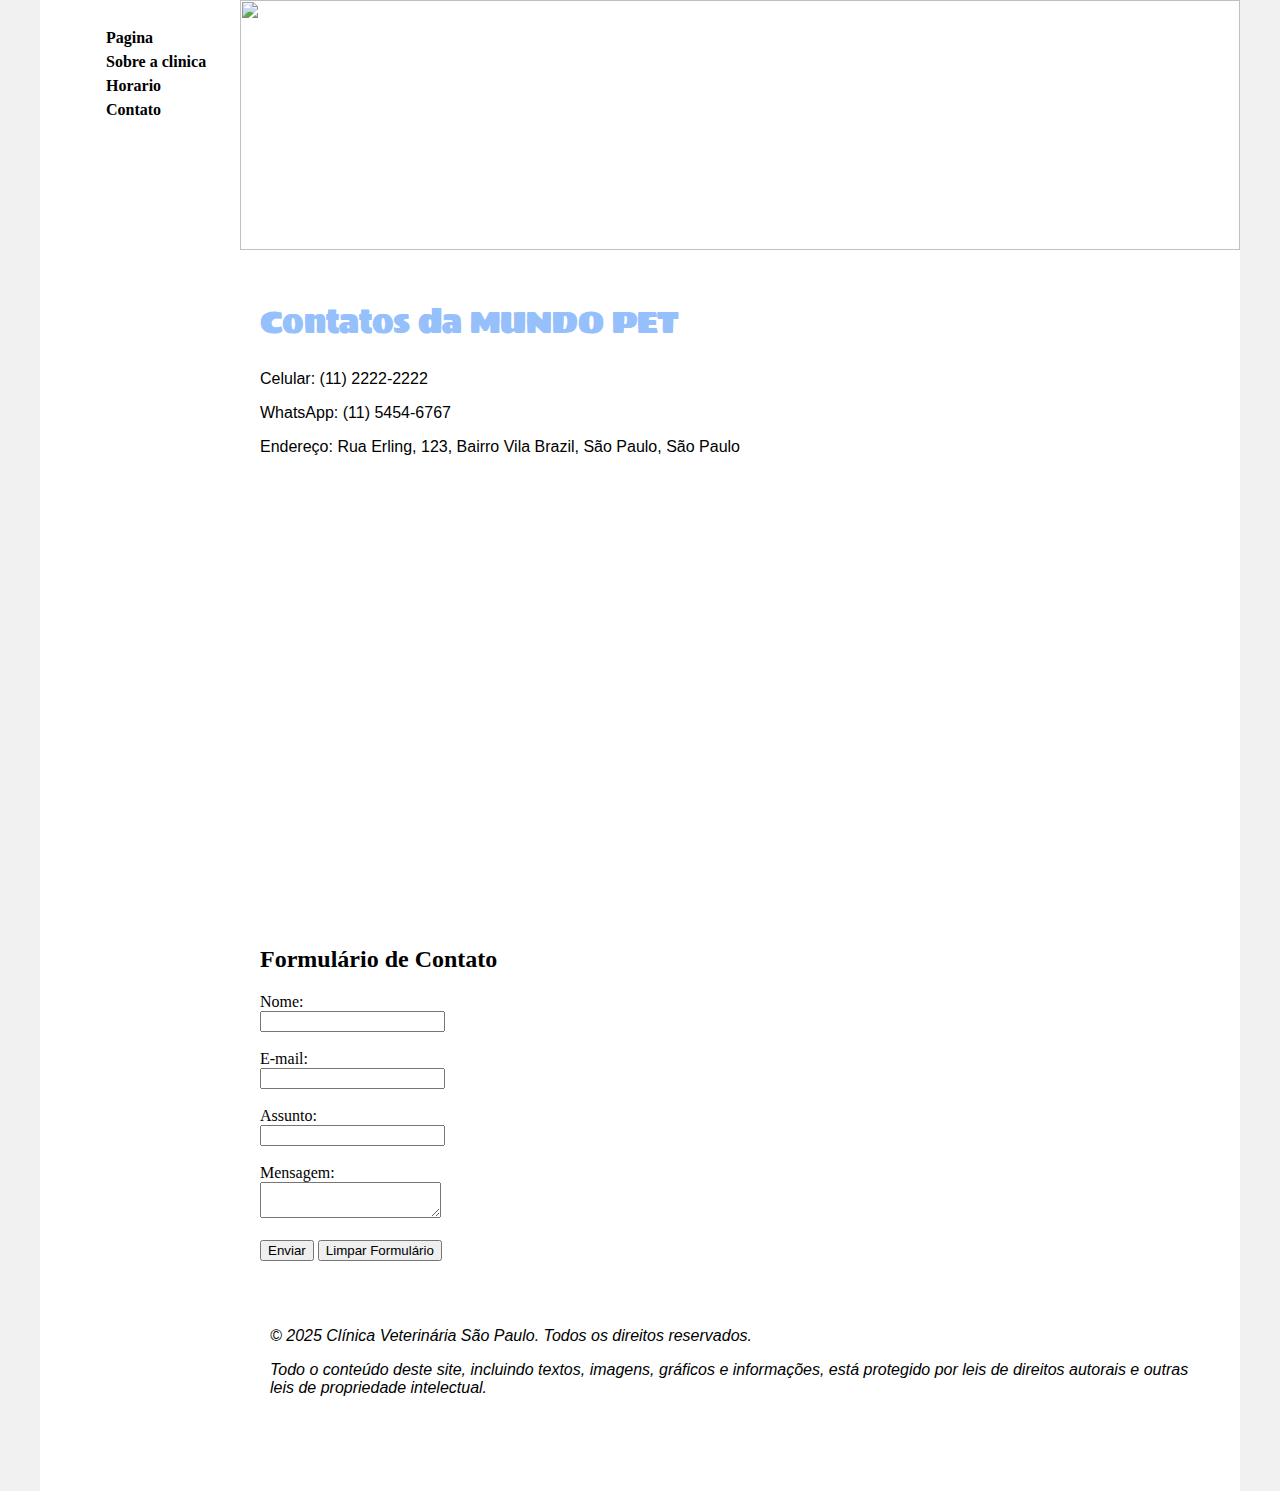
==== contato.html @ a218e6a6 "Add files via upload" ====
<!DOCTYPE html>
<html lang="en">
<head>
    <meta charset="UTF-8">
    <meta http-equiv="X-UA-Compatible" content="IE=edge">
    <meta name="viewport" content="width=device-width, initial-scale=1.0">
    <title>Sobre a clinica</title>
    <link rel="stylesheet" href="base.css">
    <link rel="preconnect" href="https://fonts.googleapis.com">
    <link rel="preconnect" href="https://fonts.gstatic.com" crossorigin>
    <link href="https://fonts.googleapis.com/css2?family=Sigmar&display=swap" rel="stylesheet" />
</head>
<body>
    <div class="wrapper">
        <div class="menu">
            <!-- Aqui vai o seu menu -->
            <ul>
                <li><a href="index.html">Pagina</a></li>
                <li><a href="sobre-a-clinica.html">Sobre a clinica</a></li>
                <li><a href="horario.html">Horario</a></li>
                <li><a href="contato.html">Contato</a></li>
            </ul>
        </div>

        <div class="main">
            <div class="header">
                <!-- Aqui vai o seu header -->
                <img src="https://hlp-pets.com/wp-content/uploads/slider3-700x300.jpg" width="1000px" height="250px" />
            </div>
            <div class="content">
                <section id="contato">
                    <h1>Contatos da MUNDO PET</h1>
                    <p>Celular: (11) 2222-2222</p>
                    <p>WhatsApp: (11) 5454-6767</p>
                    <p>Endereço: Rua Erling, 123, Bairro Vila Brazil, São Paulo, São Paulo</p>
            
                    <iframe src="https://www.google.com/maps/embed?pb=!1m18!1m12!1m3!1d3153.5924383179535!2d144.95373631588793!3d-37.81720974209069!2m3!1f0!2f0!3f0!3m2!1i1024!2i768!4f13.1!3m3!1m2!1s0x6ad642af0f11fd81%3A0xfb0a52d5241b9b0!2sExample%20Clinic!5e0!3m2!1sen!2sbr!4v1580000000000!5m2!1sen!2sbr" width="600" height="450" style="border:0;" allowfullscreen="" loading="lazy"></iframe>
            
                    <h2>Formulário de Contato</h2>
                    <form action="url_para_envio_do_formulario" method="POST">
                        <label for="nome">Nome:</label><br>
                        <input type="text" id="nome" name="nome" required><br><br>
            
                        <label for="email">E-mail:</label><br>
                        <input type="email" id="email" name="email" required><br><br>
            
                        <label for="assunto">Assunto:</label><br>
                        <input type="text" id="assunto" name="assunto" required><br><br>
            
                        <label for="mensagem">Mensagem:</label><br>
                        <textarea id="mensagem" name="mensagem" required></textarea><br><br>
            
                        <button type="submit">Enviar</button>
                        <button type="reset">Limpar Formulário</button>
                    </form>
                </section>
               
            </div>
            
            
            
            <div class="footer">
                <p>© 2025 Clínica Veterinária São Paulo. Todos os direitos reservados.</p>

                <p>Todo o conteúdo deste site, incluindo textos, imagens, gráficos e informações, está protegido por leis de direitos autorais e outras leis de propriedade intelectual.</p>
            </div>
        </div>
    </div>
</body>
</html>
---- base.css ----
html, body {
    margin: 0;
}
body {
    background-color: #f1f1f1;
    display: flex;
    justify-content: center;
}

h1{
    letter-spacing: 0px;
    font-family: "Sigmar", serif;
    font-weight: 400;
    color:rgb(149, 192, 252)
}

h2{
    font-family:'Times New Roman', Times, serif;
    font-weight: bold;
}

p{
    font-family: 'Segoe UI', Tahoma, Geneva, Verdana, sans-serif;
}

.centralizar{
    text-align: left;
}

#paragrafos{
    margin-top:20px;
}

.wrapper {
    width: 1200px;
    display: flex;
    margin: 0 auto;
    background-color: white;
}
.main {
    display: flex;
    flex-flow: column;
    width: 85%;
}
.menu {
    width: 15%;
    background-color: white;
    padding: 10px 20px 0px;
}
.header {
    background-color: rgb(255, 255, 255);
    min-height: 150px;
}
.content {
    background-color: white;
    min-height: 300px;
    padding: 20px;
}
.footer {
    background-color: rgb(255, 255, 255);
    min-height: 150px;
    padding:30px;
    font-style: italic;
}

li, a{
    list-style: none;
    text-decoration: none;
    padding:3px;
    color: black;
    font-weight: bold;
}

a:hover{
    color:blue;
}

.lista{
    text-decoration: none;
    color: black;
    font-weight: 500;
    font-family:'Segoe UI', Tahoma, Geneva, Verdana, sans-serif;
}

#tabela {
    color: #9ACD32
}

table {
    width: 70%;
    border-collapse: collapse;
    margin: 20px 0;
}

th, td {
    border: 1px solid #ddd;
    padding: 8px;
    text-align: center;
}

th {
    background-color: #f2f2f2;
}
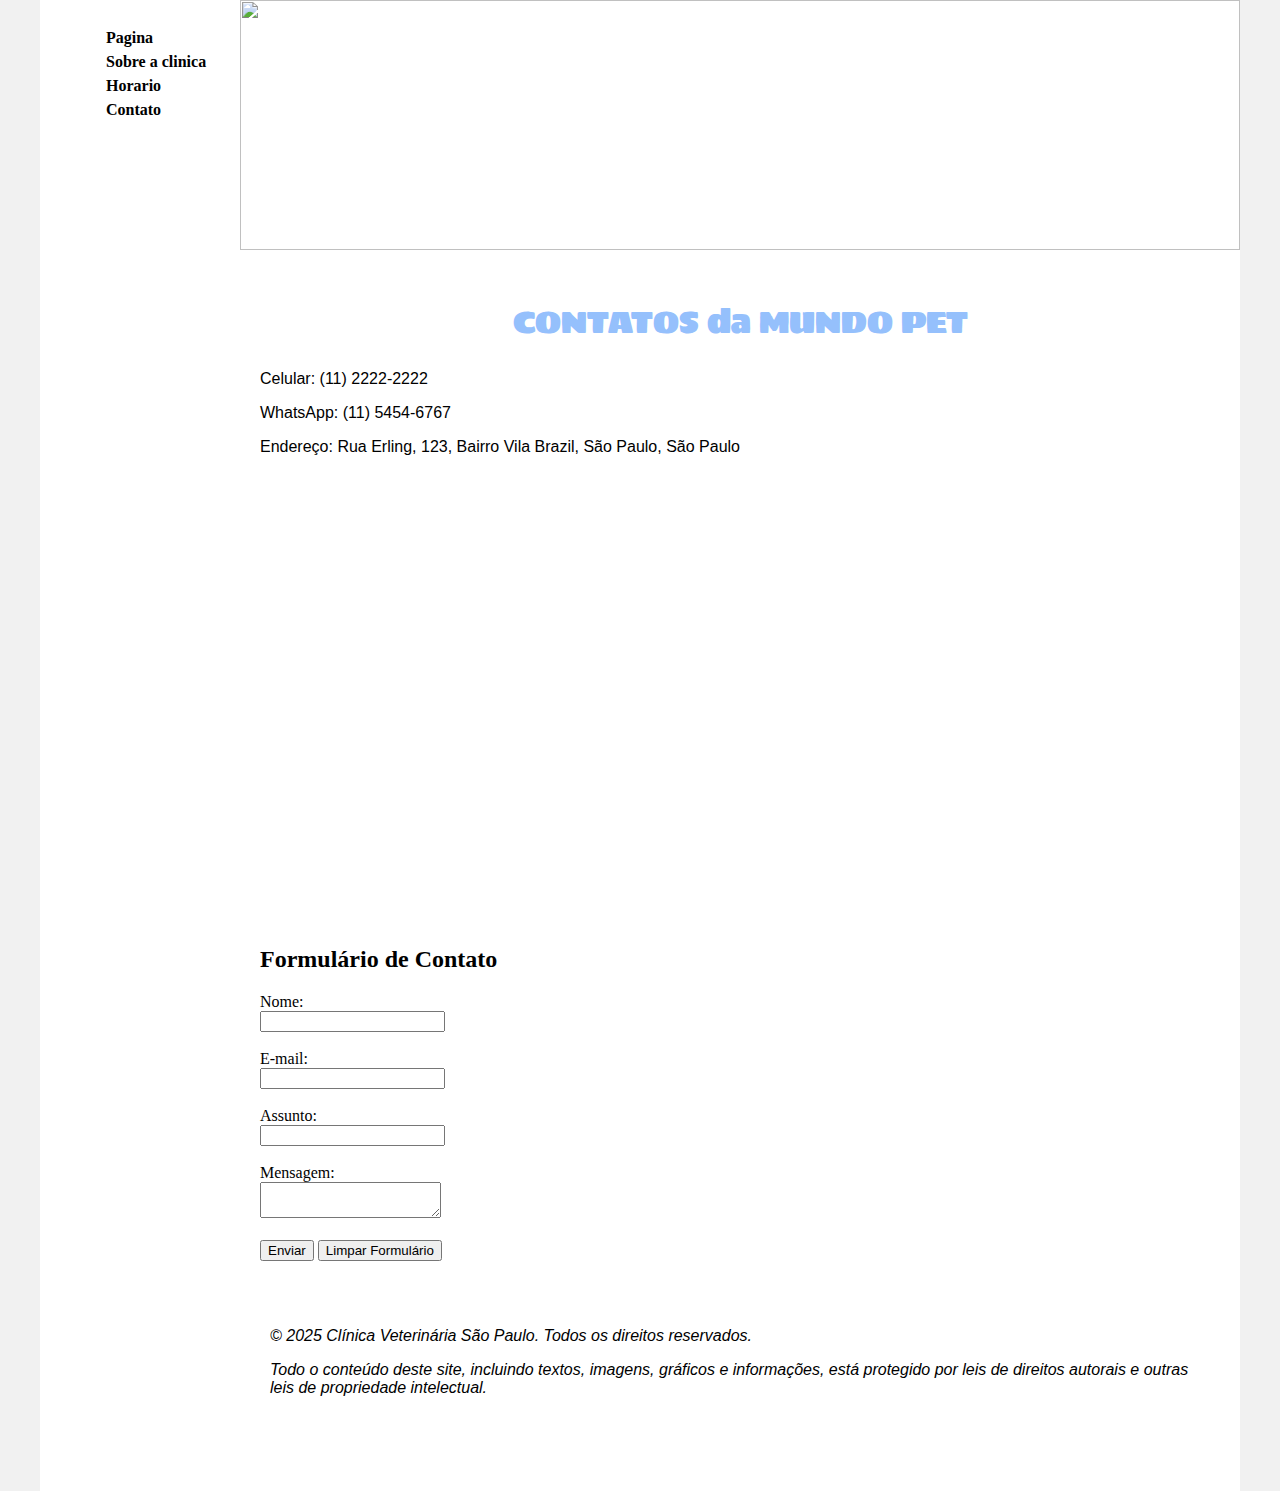
==== commit 45551b96: "Update contato.html" ====
--- a/contato.html
+++ b/contato.html
@@ -29,7 +29,7 @@
             </div>
             <div class="content">
                 <section id="contato">
-                    <h1>Contatos da MUNDO PET</h1>
+                    <h1 style="text-align: center;">CONTATOS da MUNDO PET</h1>
                     <p>Celular: (11) 2222-2222</p>
                     <p>WhatsApp: (11) 5454-6767</p>
                     <p>Endereço: Rua Erling, 123, Bairro Vila Brazil, São Paulo, São Paulo</p>
@@ -67,4 +67,4 @@
         </div>
     </div>
 </body>
-</html>+</html>
